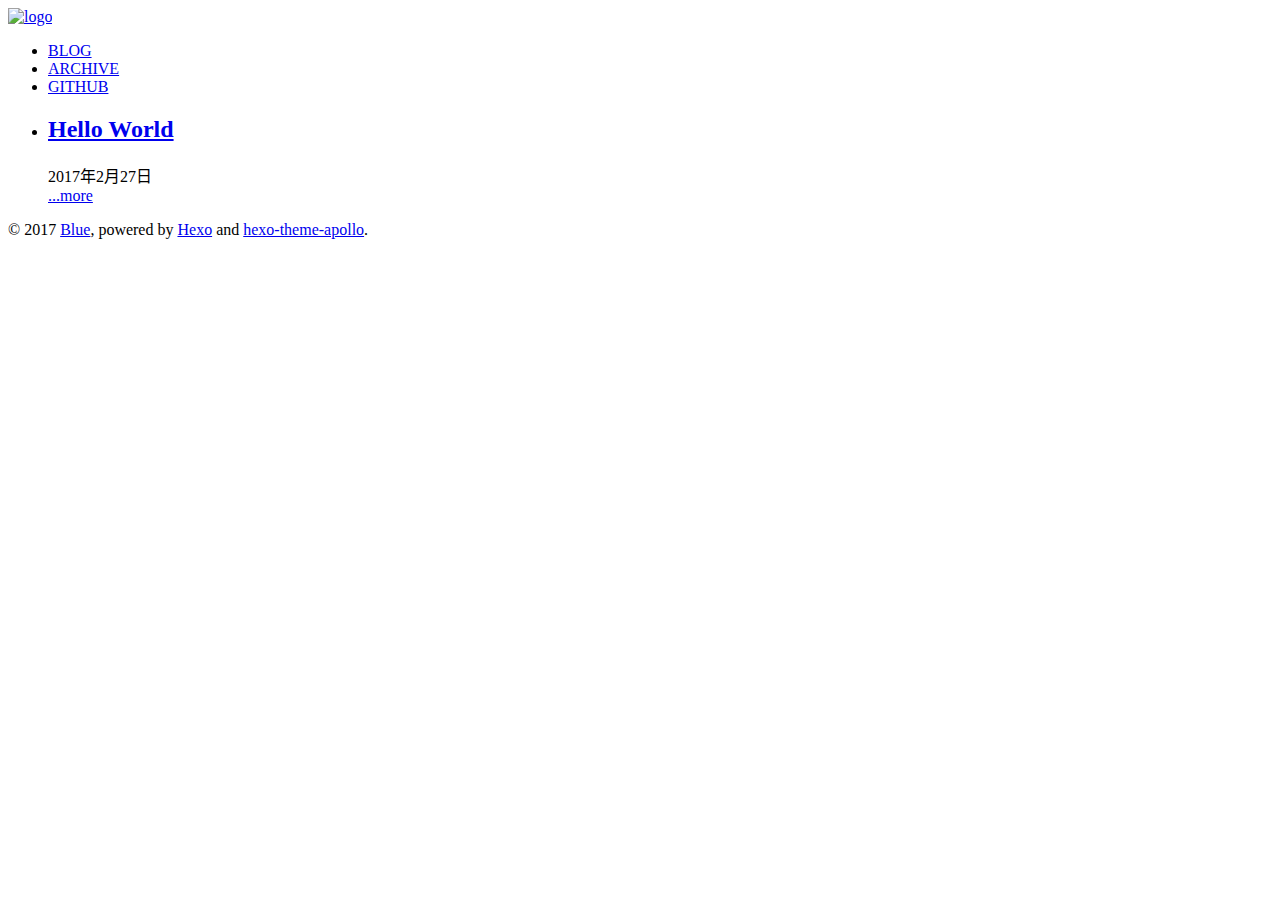
==== index.html @ 22d3e6c5 "Site updated: 2017-02-27 13:44:37" ====
<!DOCTYPE html><html lang="zh-CN"><head><meta charset="utf-8"><meta name="X-UA-Compatible" content="IE=edge"><title> Blue</title><meta name="description" content="This is a study of the development of knowledge blog site"><meta name="viewport" content="width=device-width, initial-scale=1"><link rel="icon" href="/favicon.png"><link rel="stylesheet" href="/css/apollo.css"><link rel="search" type="application/opensearchdescription+xml" href="http://yoursite.com/atom.xml" title="Blue"></head><body><div class="wrap"><header><a href="/" class="logo-link"><img src="/favicon.png" alt="logo"></a><ul class="nav nav-list"><li class="nav-list-item"><a href="/" target="_self" class="nav-list-link active">BLOG</a></li><li class="nav-list-item"><a href="/archives/" target="_self" class="nav-list-link">ARCHIVE</a></li><li class="nav-list-item"><a href="https://github.com/blue3209" target="_blank" class="nav-list-link">GITHUB</a></li></ul></header><main class="container"><ul class="home post-list"><li class="post-list-item"><article class="post-block"><h2 class="post-title"><a href="/2017/02/27/hello-world/" class="post-title-link">Hello World</a></h2><div class="post-info">2017年2月27日</div><div class="post-content"></div><a href="/2017/02/27/hello-world/" class="read-more">...more</a></article></li></ul></main><footer><div class="paginator"></div><div class="copyright"><p>© 2017 <a href="http://yoursite.com">Blue</a>, powered by <a href="https://hexo.io/" target="_blank">Hexo</a> and <a href="https://github.com/pinggod/hexo-theme-apollo" target="_blank">hexo-theme-apollo</a>.</p></div></footer></div><script async src="//cdn.bootcss.com/mathjax/2.7.0/MathJax.js?config=TeX-MML-AM_CHTML" integrity="sha384-crwIf/BuaWM9rM65iM+dWFldgQ1Un8jWZMuh3puxb8TOY9+linwLoI7ZHZT+aekW" crossorigin="anonymous"></script></body></html>
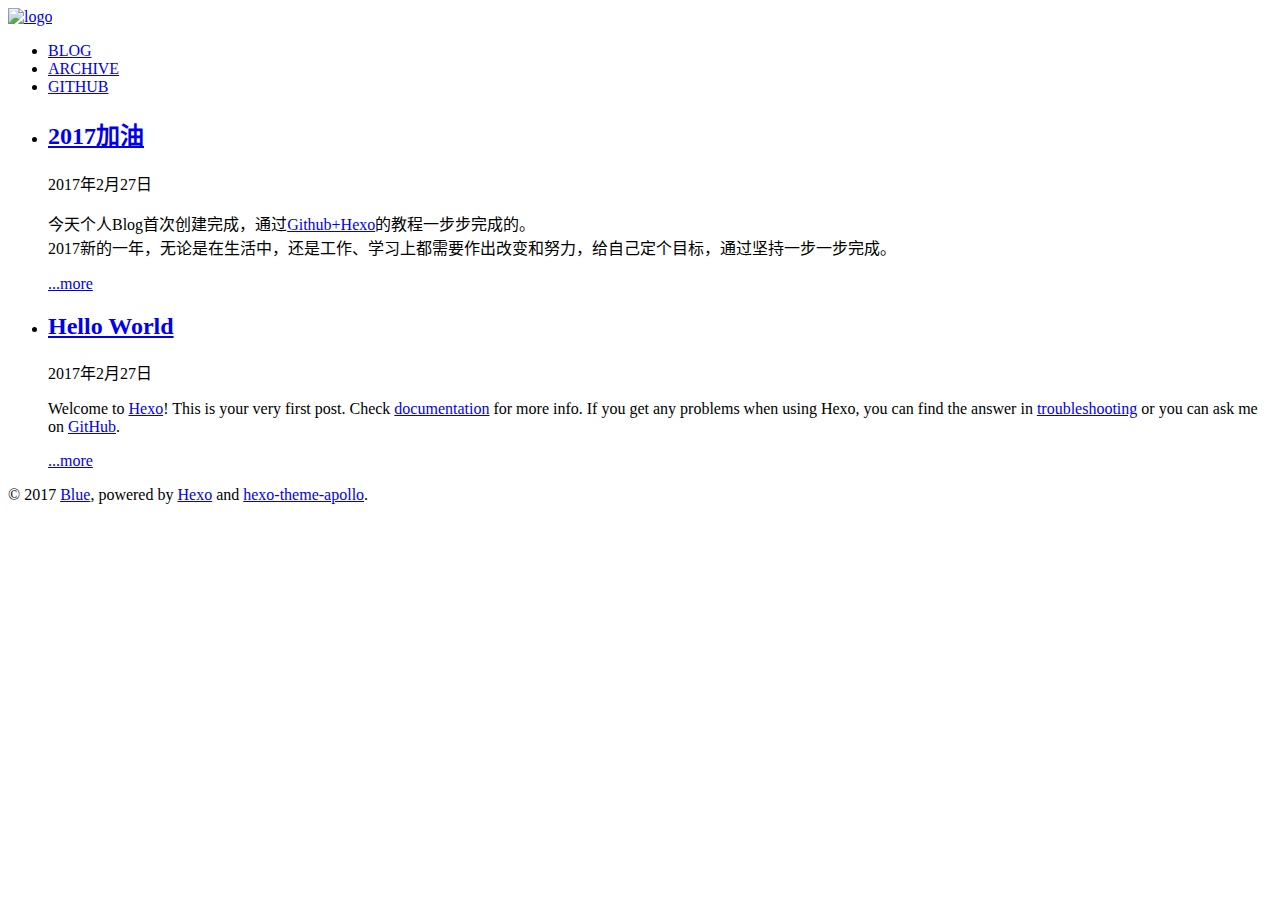
==== commit e1818b45: "Site updated: 2017-02-27 14:36:22" ====
--- a/index.html
+++ b/index.html
@@ -1 +1 @@
-<!DOCTYPE html><html lang="zh-CN"><head><meta charset="utf-8"><meta name="X-UA-Compatible" content="IE=edge"><title> Blue</title><meta name="description" content="This is a study of the development of knowledge blog site"><meta name="viewport" content="width=device-width, initial-scale=1"><link rel="icon" href="/favicon.png"><link rel="stylesheet" href="/css/apollo.css"><link rel="search" type="application/opensearchdescription+xml" href="http://yoursite.com/atom.xml" title="Blue"></head><body><div class="wrap"><header><a href="/" class="logo-link"><img src="/favicon.png" alt="logo"></a><ul class="nav nav-list"><li class="nav-list-item"><a href="/" target="_self" class="nav-list-link active">BLOG</a></li><li class="nav-list-item"><a href="/archives/" target="_self" class="nav-list-link">ARCHIVE</a></li><li class="nav-list-item"><a href="https://github.com/blue3209" target="_blank" class="nav-list-link">GITHUB</a></li></ul></header><main class="container"><ul class="home post-list"><li class="post-list-item"><article class="post-block"><h2 class="post-title"><a href="/2017/02/27/hello-world/" class="post-title-link">Hello World</a></h2><div class="post-info">2017年2月27日</div><div class="post-content"></div><a href="/2017/02/27/hello-world/" class="read-more">...more</a></article></li></ul></main><footer><div class="paginator"></div><div class="copyright"><p>© 2017 <a href="http://yoursite.com">Blue</a>, powered by <a href="https://hexo.io/" target="_blank">Hexo</a> and <a href="https://github.com/pinggod/hexo-theme-apollo" target="_blank">hexo-theme-apollo</a>.</p></div></footer></div><script async src="//cdn.bootcss.com/mathjax/2.7.0/MathJax.js?config=TeX-MML-AM_CHTML" integrity="sha384-crwIf/BuaWM9rM65iM+dWFldgQ1Un8jWZMuh3puxb8TOY9+linwLoI7ZHZT+aekW" crossorigin="anonymous"></script></body></html>+<!DOCTYPE html><html lang="zh-CN"><head><meta charset="utf-8"><meta name="X-UA-Compatible" content="IE=edge"><title> Blue</title><meta name="description" content="This is a study of the development of knowledge blog site"><meta name="viewport" content="width=device-width, initial-scale=1"><link rel="icon" href="/favicon.png"><link rel="stylesheet" href="/css/apollo.css"><link rel="search" type="application/opensearchdescription+xml" href="http://yoursite.com/atom.xml" title="Blue"></head><body><div class="wrap"><header><a href="/" class="logo-link"><img src="/favicon.png" alt="logo"></a><ul class="nav nav-list"><li class="nav-list-item"><a href="/" target="_self" class="nav-list-link active">BLOG</a></li><li class="nav-list-item"><a href="/archives/" target="_self" class="nav-list-link">ARCHIVE</a></li><li class="nav-list-item"><a href="https://github.com/blue3209" target="_blank" class="nav-list-link">GITHUB</a></li></ul></header><main class="container"><ul class="home post-list"><li class="post-list-item"><article class="post-block"><h2 class="post-title"><a href="/2017/02/27/Blog-Created/" class="post-title-link">2017加油</a></h2><div class="post-info">2017年2月27日</div><div class="post-content"><p>今天个人Blog首次创建完成，通过<a href="https://hexo.io/zh-cn/docs/index.html">Github+Hexo</a>的教程一步步完成的。<br>2017新的一年，无论是在生活中，还是工作、学习上都需要作出改变和努力，给自己定个目标，通过坚持一步一步完成。</p></div><a href="/2017/02/27/Blog-Created/" class="read-more">...more</a></article></li><li class="post-list-item"><article class="post-block"><h2 class="post-title"><a href="/2017/02/27/hello-world/" class="post-title-link">Hello World</a></h2><div class="post-info">2017年2月27日</div><div class="post-content"><p>Welcome to <a href="https://hexo.io/">Hexo</a>! This is your very first post. Check <a href="https://hexo.io/docs/">documentation</a> for more info. If you get any problems when using Hexo, you can find the answer in <a href="https://hexo.io/docs/troubleshooting.html">troubleshooting</a> or you can ask me on <a href="https://github.com/hexojs/hexo/issues">GitHub</a>.</p></div><a href="/2017/02/27/hello-world/" class="read-more">...more</a></article></li></ul></main><footer><div class="paginator"></div><div class="copyright"><p>© 2017 <a href="http://yoursite.com">Blue</a>, powered by <a href="https://hexo.io/" target="_blank">Hexo</a> and <a href="https://github.com/pinggod/hexo-theme-apollo" target="_blank">hexo-theme-apollo</a>.</p></div></footer></div><script async src="//cdn.bootcss.com/mathjax/2.7.0/MathJax.js?config=TeX-MML-AM_CHTML" integrity="sha384-crwIf/BuaWM9rM65iM+dWFldgQ1Un8jWZMuh3puxb8TOY9+linwLoI7ZHZT+aekW" crossorigin="anonymous"></script></body></html>